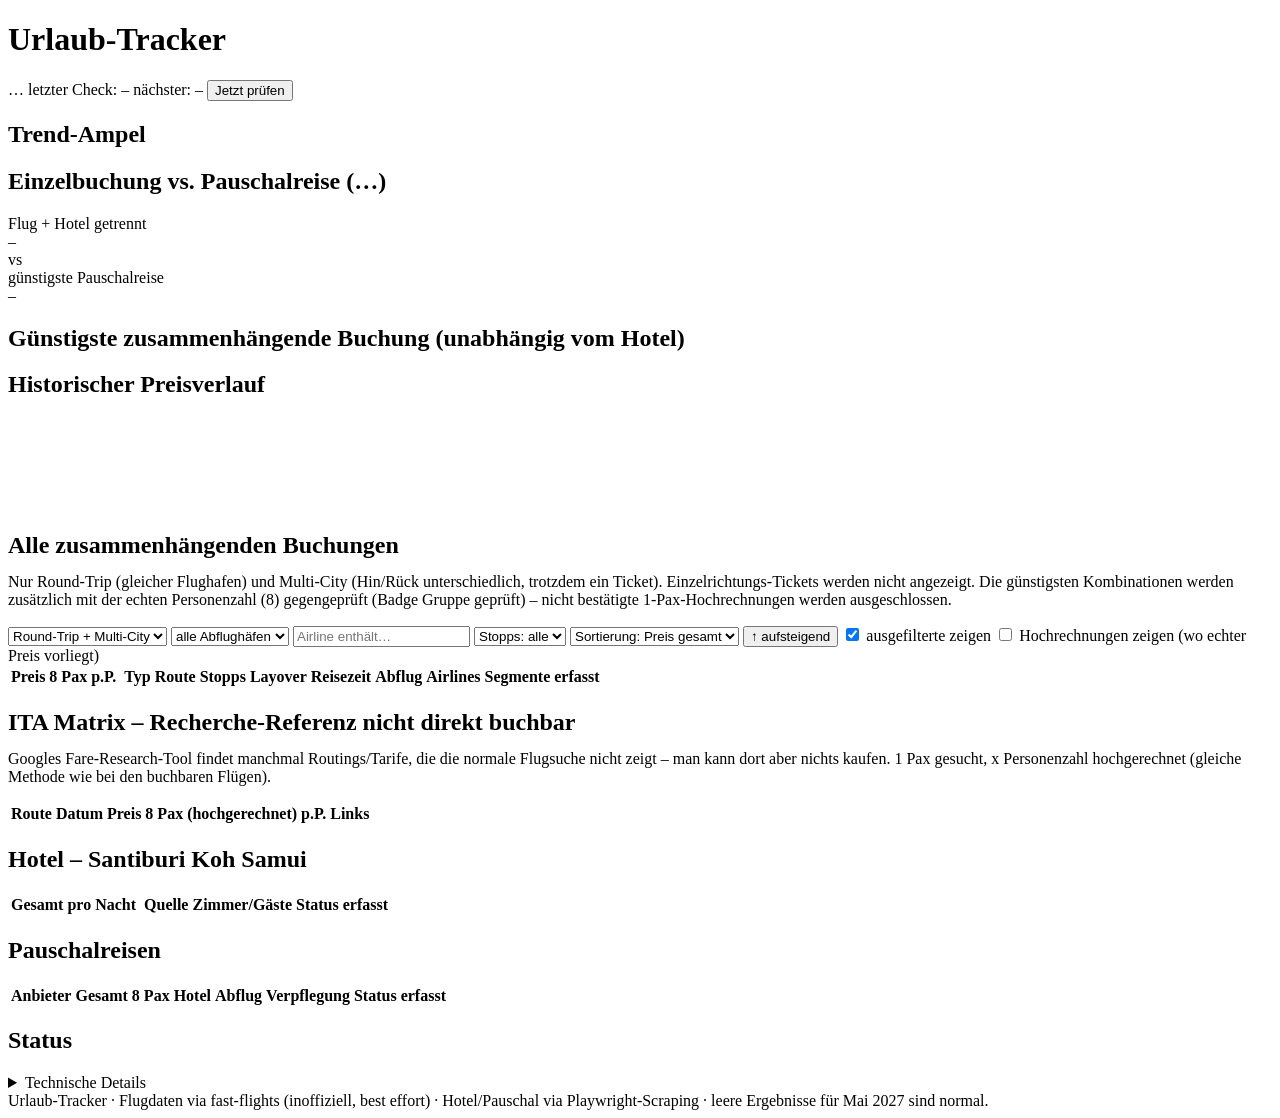
==== frontend/index.html @ a2ab1822 "Live-Fortschritt waehrend eines Checks + mehr Mitarbeiterrabatte + OTAs Nutzer-Fund 16.09.26: "muss " ====
<!doctype html>
<html lang="de">
<head>
  <meta charset="utf-8" />
  <meta name="viewport" content="width=device-width, initial-scale=1" />
  <title>Urlaub-Tracker &middot; Koh Samui 2027</title>
  <link rel="preconnect" href="https://fonts.googleapis.com" />
  <link rel="preconnect" href="https://fonts.gstatic.com" crossorigin />
  <link rel="stylesheet" href="https://fonts.googleapis.com/css2?family=Fraunces:opsz,wght@9..144,380..680&family=Inter:wght@400;500;600;700&family=JetBrains+Mono:wght@400;600;700&display=swap" />
  <link rel="stylesheet" href="/style.css" />
  <link rel="icon" href="data:image/svg+xml,<svg xmlns='http://www.w3.org/2000/svg' viewBox='0 0 16 16'><text y='14' font-size='14'>&#9992;</text></svg>" />
</head>
<body>
  <header>
    <h1>Urlaub-Tracker</h1>
    <span class="meta" id="tripLabel">&hellip;</span>
    <span id="countdown" hidden><span class="num" id="countdownNum">&ndash;</span><span class="lbl" id="countdownLbl">bis Thailand</span></span>
    <span class="spacer"></span>
    <span class="meta" id="lastRun">letzter Check: &ndash;</span>
    <span class="meta" id="nextRun">n&auml;chster: &ndash;</span>
    <button id="btnCheck" class="secondary">Jetzt pr&uuml;fen</button>
  </header>

  <main>
    <div id="error"></div>
    <div id="liveProgress" class="live-progress" hidden>
      <span class="dot pulse"></span>
      <span id="liveProgressText">Check läuft&hellip;</span>
    </div>

    <section>
      <h2>Trend-Ampel</h2>
      <div class="grid3" id="verdictCards"></div>
    </section>

    <section>
      <h2>Einzelbuchung vs. Pauschalreise (<span id="versusSubline">&hellip;</span>)</h2>
      <div class="versus" id="versus">
        <div class="side" id="sideSeparate">
          <div class="label muted">Flug + Hotel getrennt</div>
          <div class="amount" id="sepAmount">&ndash;</div>
          <div class="delta" id="sepBreak"></div>
        </div>
        <div class="vs">vs</div>
        <div class="side" id="sidePackage">
          <div class="label muted">g&uuml;nstigste Pauschalreise</div>
          <div class="amount" id="pkgAmount">&ndash;</div>
          <div class="delta" id="pkgInfo"></div>
        </div>
      </div>
      <p class="small muted" id="verdictNotes" style="margin-top:12px"></p>
    </section>

    <section>
      <h2>G&uuml;nstigste zusammenh&auml;ngende Buchung (unabh&auml;ngig vom Hotel)</h2>
      <div id="cheapestFlight"></div>
    </section>

    <section>
      <h2>Historischer Preisverlauf</h2>
      <div class="chart-toggles" id="chartToggles"></div>
      <canvas id="chart" height="90"></canvas>
    </section>

    <section>
      <h2>Alle zusammenh&auml;ngenden Buchungen</h2>
      <p class="small muted" style="margin-top:-6px">Nur Round-Trip (gleicher Flughafen) und Multi-City (Hin/R&uuml;ck unterschiedlich, trotzdem ein Ticket). Einzelrichtungs-Tickets werden nicht angezeigt. Die g&uuml;nstigsten Kombinationen werden zus&auml;tzlich mit der echten Personenzahl (8) gegengepr&uuml;ft (Badge <span class="tag teal">Gruppe gepr&uuml;ft</span>) &ndash; nicht best&auml;tigte 1-Pax-Hochrechnungen werden ausgeschlossen.</p>
      <div class="filters">
        <select id="fDirection">
          <option value="">Round-Trip + Multi-City</option>
          <option value="round_trip">nur Round-Trip</option>
          <option value="multi_city">nur Multi-City</option>
        </select>
        <select id="fOrigin"><option value="">alle Abflugh&auml;fen</option></select>
        <input id="fAirline" placeholder="Airline enth&auml;lt&hellip;" />
        <select id="fStops">
          <option value="">Stopps: alle</option>
          <option value="0">0 (direkt)</option>
          <option value="1">&le; 1</option>
          <option value="2">&le; 2</option>
        </select>
        <select id="fSort">
          <option value="price">Sortierung: Preis gesamt</option>
          <option value="price_per_person">Preis p.P.</option>
          <option value="duration">Reisezeit</option>
          <option value="stops">Stopps</option>
          <option value="departure">Abflugzeit</option>
          <option value="origin">Abflughafen</option>
          <option value="airline">Airline</option>
        </select>
        <button id="fDescBtn" class="secondary" type="button" title="Sortierrichtung umkehren">&uarr; aufsteigend</button>
        <label class="small muted"><input type="checkbox" id="fExcluded" checked /> ausgefilterte zeigen</label>
        <label class="small muted" title="1-Pax-Suche x8 hochgerechnet, nicht real fuer die Gruppe gesucht - standardmaessig ausgeblendet, sobald fuer diese Route/Termin ein echt geprueft ist"><input type="checkbox" id="fEstimates" /> Hochrechnungen zeigen (wo echter Preis vorliegt)</label>
      </div>
      <div class="table-wrap">
        <table id="flightsTable">
          <thead><tr>
            <th data-sort="price">Preis 8&nbsp;Pax</th>
            <th data-sort="price_per_person">p.P.</th>
            <th></th>
            <th>Typ</th>
            <th data-sort="origin">Route</th>
            <th data-sort="stops">Stopps</th>
            <th class="hide-narrow">Layover</th>
            <th data-sort="duration">Reisezeit</th>
            <th data-sort="departure">Abflug</th>
            <th class="hide-narrow">Airlines</th>
            <th class="hide-narrow">Segmente</th>
            <th class="hide-narrow">erfasst</th>
          </tr></thead>
          <tbody></tbody>
        </table>
      </div>
    </section>

    <section>
      <h2>ITA Matrix &ndash; Recherche-Referenz <span class="tag">nicht direkt buchbar</span></h2>
      <p class="small muted" style="margin-top:-6px">Googles Fare-Research-Tool findet manchmal Routings/Tarife, die die normale Flugsuche nicht zeigt &ndash; man kann dort aber nichts kaufen. 1&nbsp;Pax gesucht, x&nbsp;Personenzahl hochgerechnet (gleiche Methode wie bei den buchbaren Fl&uuml;gen).</p>
      <div class="table-wrap">
        <table id="itaMatrixTable">
          <thead><tr>
            <th>Route</th><th>Datum</th><th>Preis 8&nbsp;Pax (hochgerechnet)</th><th>p.P.</th><th>Links</th>
          </tr></thead>
          <tbody></tbody>
        </table>
      </div>
    </section>

    <section>
      <h2>Hotel &ndash; Santiburi Koh Samui</h2>
      <div class="table-wrap">
        <table id="hotelsTable" class="stack-narrow">
          <thead><tr>
            <th>Gesamt</th><th>pro Nacht</th><th></th><th>Quelle</th>
            <th>Zimmer/G&auml;ste</th><th>Status</th><th>erfasst</th>
          </tr></thead>
          <tbody></tbody>
        </table>
      </div>
    </section>

    <section>
      <h2>Pauschalreisen</h2>
      <div class="table-wrap">
        <table id="packagesTable" class="stack-narrow">
          <thead><tr>
            <th>Anbieter</th><th>Gesamt 8&nbsp;Pax</th><th>Hotel</th>
            <th>Abflug</th><th>Verpflegung</th><th>Status</th><th>erfasst</th><th></th>
          </tr></thead>
          <tbody></tbody>
        </table>
      </div>
    </section>

    <section>
      <h2>Status</h2>
      <div class="health-summary" id="healthSummary"></div>
      <details class="tech-details">
        <summary>Technische Details</summary>
        <div class="health" id="health"></div>
        <div id="manualCheckBox" hidden style="margin-top:14px">
          <p class="small muted" style="margin:0 0 8px">Diese Routen konnten gerade nicht automatisch geladen werden:</p>
          <div id="manualCheckList" class="small"></div>
        </div>
      </details>
    </section>
  </main>

  <footer>
    Urlaub-Tracker &middot; Flugdaten via fast-flights (inoffiziell, best effort) &middot;
    Hotel/Pauschal via Playwright-Scraping &middot; leere Ergebnisse f&uuml;r Mai&nbsp;2027 sind normal.
  </footer>

  <script src="/vendor/chart.umd.min.js"></script>
  <script src="/app.js"></script>
</body>
</html>
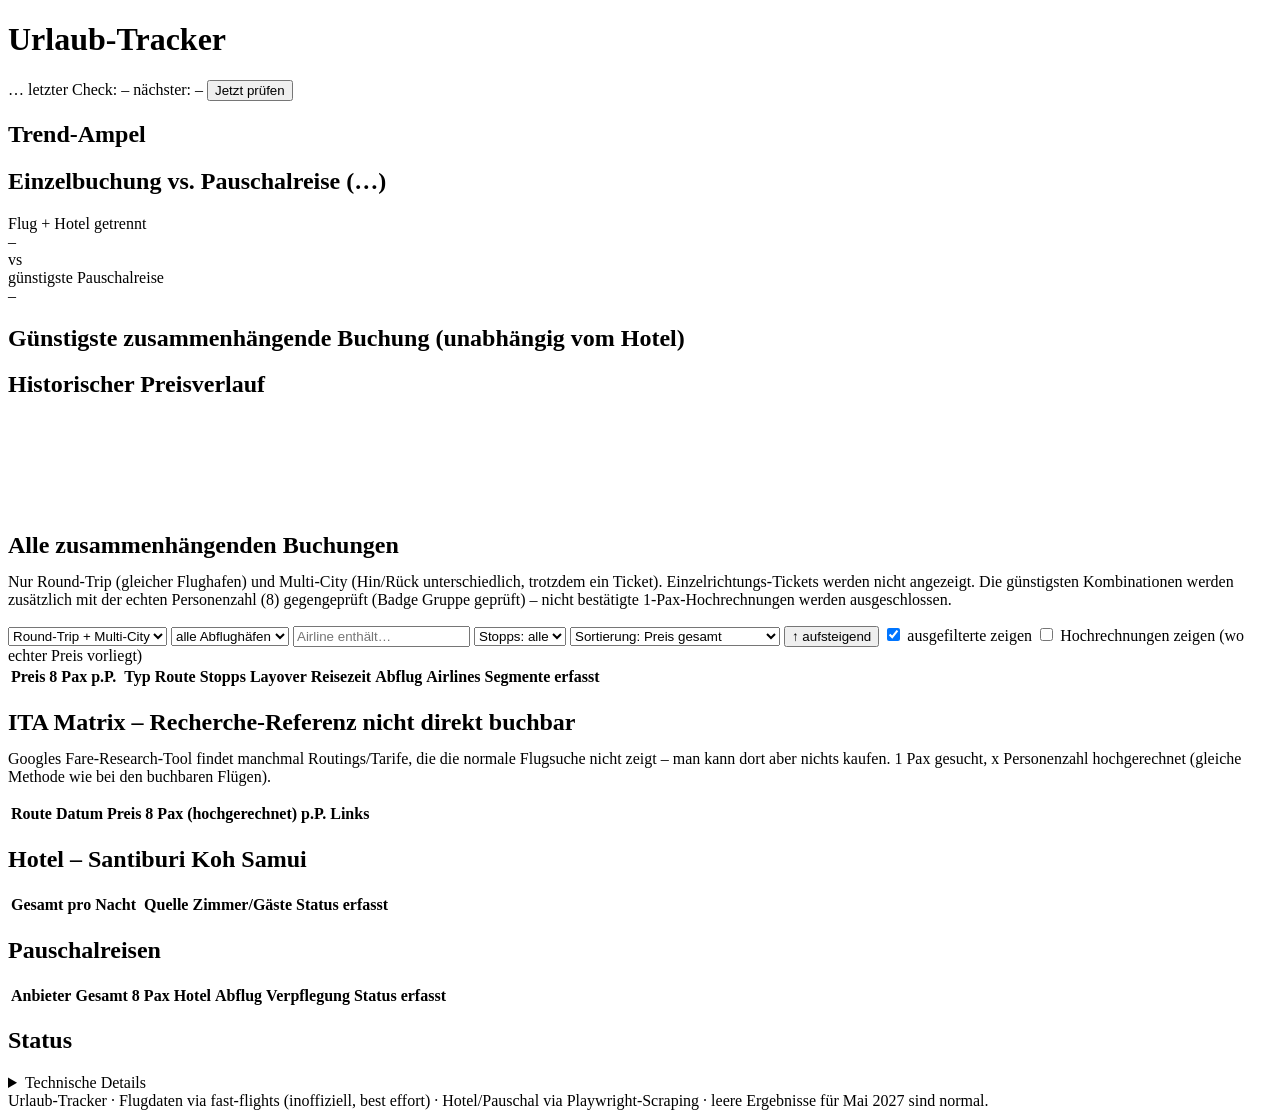
==== commit 7584f65f: "Sortierung nach bestem Buchungsoptionen-Preis (Nutzerwunsch) "ein sortieren nach 3. anbieter preis" " ====
--- a/frontend/index.html
+++ b/frontend/index.html
@@ -82,6 +82,7 @@
         <select id="fSort">
           <option value="price">Sortierung: Preis gesamt</option>
           <option value="price_per_person">Preis p.P.</option>
+          <option value="booking_option_price">Bester Buchungsoptionen-Preis</option>
           <option value="duration">Reisezeit</option>
           <option value="stops">Stopps</option>
           <option value="departure">Abflugzeit</option>
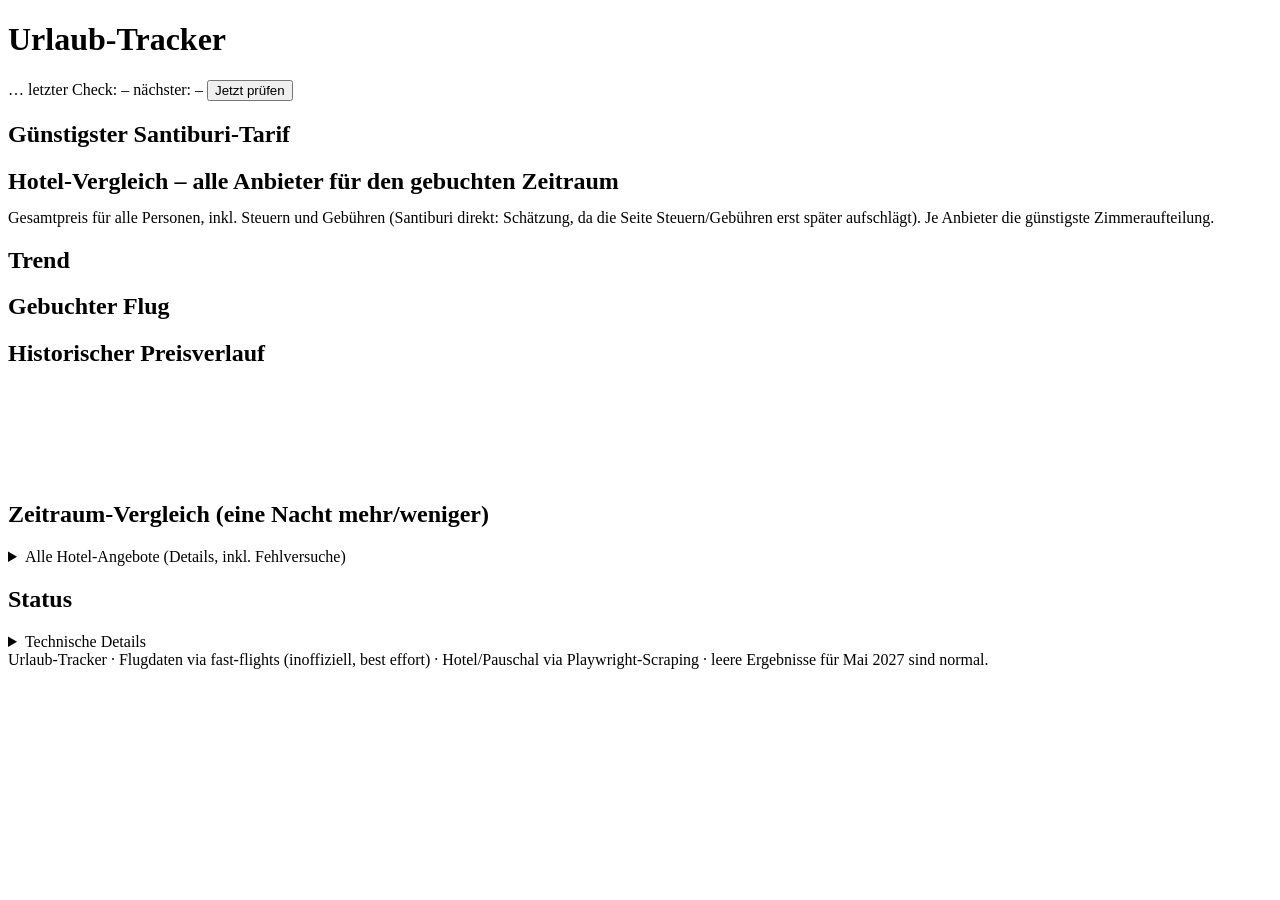
==== commit c1207d12: "Umbau zum Hotel-Vergleichsportal: alle Anbieter via Google Hotels, Hero-Kachel, Preis inkl. Gebuehre" ====
--- a/frontend/index.html
+++ b/frontend/index.html
@@ -29,11 +29,23 @@
     </div>
 
     <section>
-      <h2>Trend-Ampel</h2>
+      <h2>G&uuml;nstigster Santiburi-Tarif <span class="small muted" id="bestHotelDates"></span></h2>
+      <div id="bestHotel"></div>
+      <p class="small muted" id="verdictNotes" style="margin-top:12px"></p>
+    </section>
+
+    <section>
+      <h2>Hotel-Vergleich &ndash; alle Anbieter f&uuml;r den gebuchten Zeitraum</h2>
+      <p class="small muted" style="margin-top:-6px">Gesamtpreis f&uuml;r alle Personen, inkl. Steuern und Geb&uuml;hren (Santiburi direkt: Sch&auml;tzung, da die Seite Steuern/Geb&uuml;hren erst sp&auml;ter aufschl&auml;gt). Je Anbieter die g&uuml;nstigste Zimmeraufteilung.</p>
+      <div class="table-wrap"><div id="hotelCompare"></div></div>
+    </section>
+
+    <section>
+      <h2>Trend</h2>
       <div class="grid3" id="verdictCards"></div>
     </section>
 
-    <section>
+    <section hidden>
       <h2>Einzelbuchung vs. Pauschalreise (<span id="versusSubline">&hellip;</span>)</h2>
       <div class="versus" id="versus">
         <div class="side" id="sideSeparate">
@@ -48,11 +60,10 @@
           <div class="delta" id="pkgInfo"></div>
         </div>
       </div>
-      <p class="small muted" id="verdictNotes" style="margin-top:12px"></p>
     </section>
 
     <section>
-      <h2>G&uuml;nstigste zusammenh&auml;ngende Buchung (unabh&auml;ngig vom Hotel)</h2>
+      <h2>Gebuchter Flug</h2>
       <div id="cheapestFlight"></div>
     </section>
 
@@ -62,7 +73,7 @@
       <canvas id="chart" height="90"></canvas>
     </section>
 
-    <section>
+    <section hidden>
       <h2>Alle zusammenh&auml;ngenden Buchungen</h2>
       <p class="small muted" style="margin-top:-6px">Nur Round-Trip (gleicher Flughafen) und Multi-City (Hin/R&uuml;ck unterschiedlich, trotzdem ein Ticket). Einzelrichtungs-Tickets werden nicht angezeigt. Die g&uuml;nstigsten Kombinationen werden zus&auml;tzlich mit der echten Personenzahl (8) gegengepr&uuml;ft (Badge <span class="tag teal">Gruppe gepr&uuml;ft</span>) &ndash; nicht best&auml;tigte 1-Pax-Hochrechnungen werden ausgeschlossen.</p>
       <div class="filters">
@@ -114,7 +125,7 @@
       </div>
     </section>
 
-    <section>
+    <section hidden>
       <h2>ITA Matrix &ndash; Recherche-Referenz <span class="tag">nicht direkt buchbar</span></h2>
       <p class="small muted" style="margin-top:-6px">Googles Fare-Research-Tool findet manchmal Routings/Tarife, die die normale Flugsuche nicht zeigt &ndash; man kann dort aber nichts kaufen. 1&nbsp;Pax gesucht, x&nbsp;Personenzahl hochgerechnet (gleiche Methode wie bei den buchbaren Fl&uuml;gen).</p>
       <div class="table-wrap">
@@ -128,7 +139,13 @@
     </section>
 
     <section>
-      <h2>Hotel &ndash; Santiburi Koh Samui</h2>
+      <h2>Zeitraum-Vergleich (eine Nacht mehr/weniger)</h2>
+      <div id="hotelMatrix" class="table-wrap"></div>
+    </section>
+
+    <section>
+      <details class="tech-details">
+      <summary>Alle Hotel-Angebote (Details, inkl. Fehlversuche)</summary>
       <div class="table-wrap">
         <table id="hotelsTable" class="stack-narrow">
           <thead><tr>
@@ -138,9 +155,10 @@
           <tbody></tbody>
         </table>
       </div>
+      </details>
     </section>
 
-    <section>
+    <section hidden>
       <h2>Pauschalreisen</h2>
       <div class="table-wrap">
         <table id="packagesTable" class="stack-narrow">
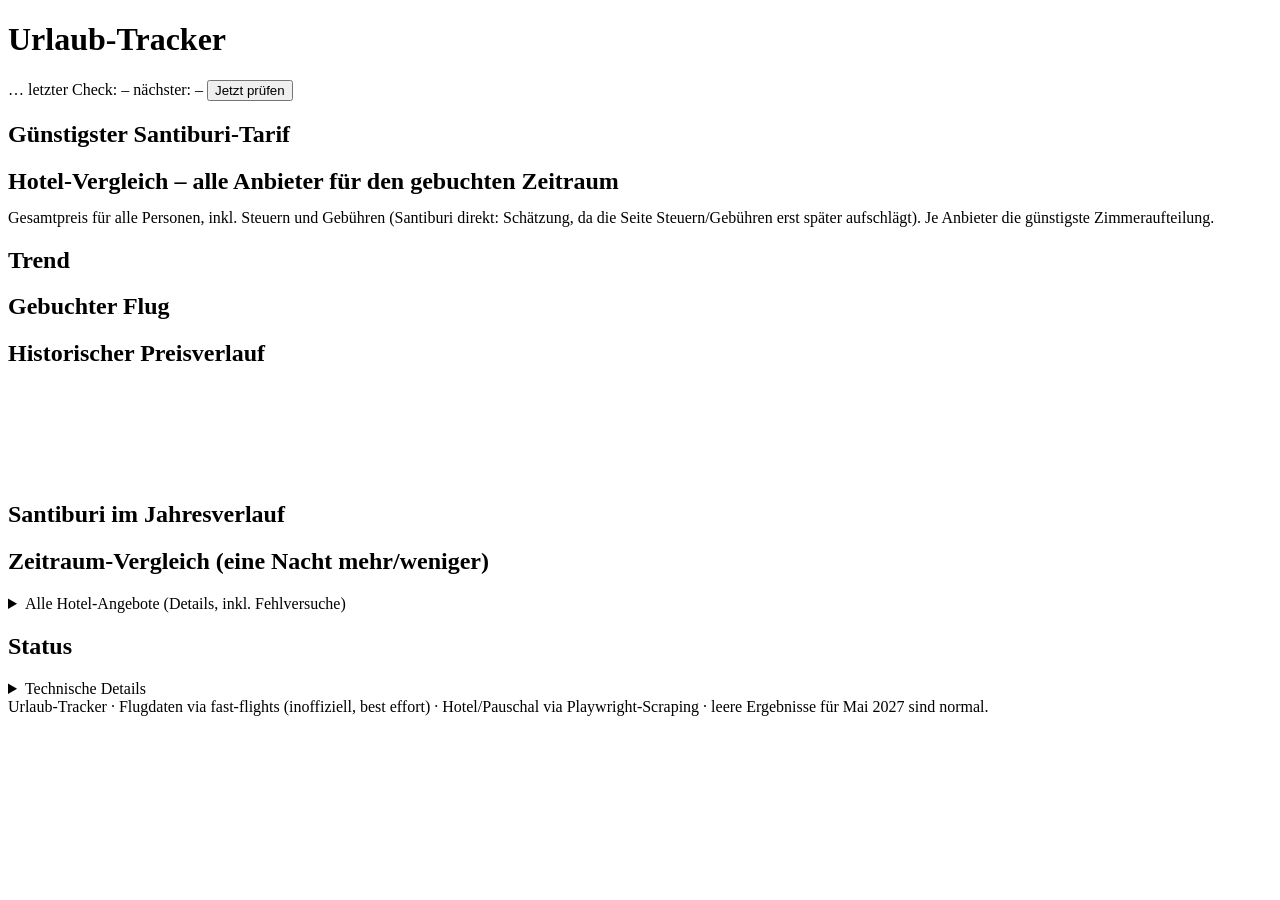
==== commit 871e108b: "Dashboard: Santiburi-Jahresverlauf (Momentaufnahme des Preiskalenders) Co-Authored-By: Claude Sonnet" ====
--- a/frontend/index.html
+++ b/frontend/index.html
@@ -139,6 +139,11 @@
     </section>
 
     <section>
+      <h2>Santiburi im Jahresverlauf <span class="small muted" id="rateCalNote"></span></h2>
+      <div id="rateCalendar"></div>
+    </section>
+
+    <section>
       <h2>Zeitraum-Vergleich (eine Nacht mehr/weniger)</h2>
       <div id="hotelMatrix" class="table-wrap"></div>
     </section>
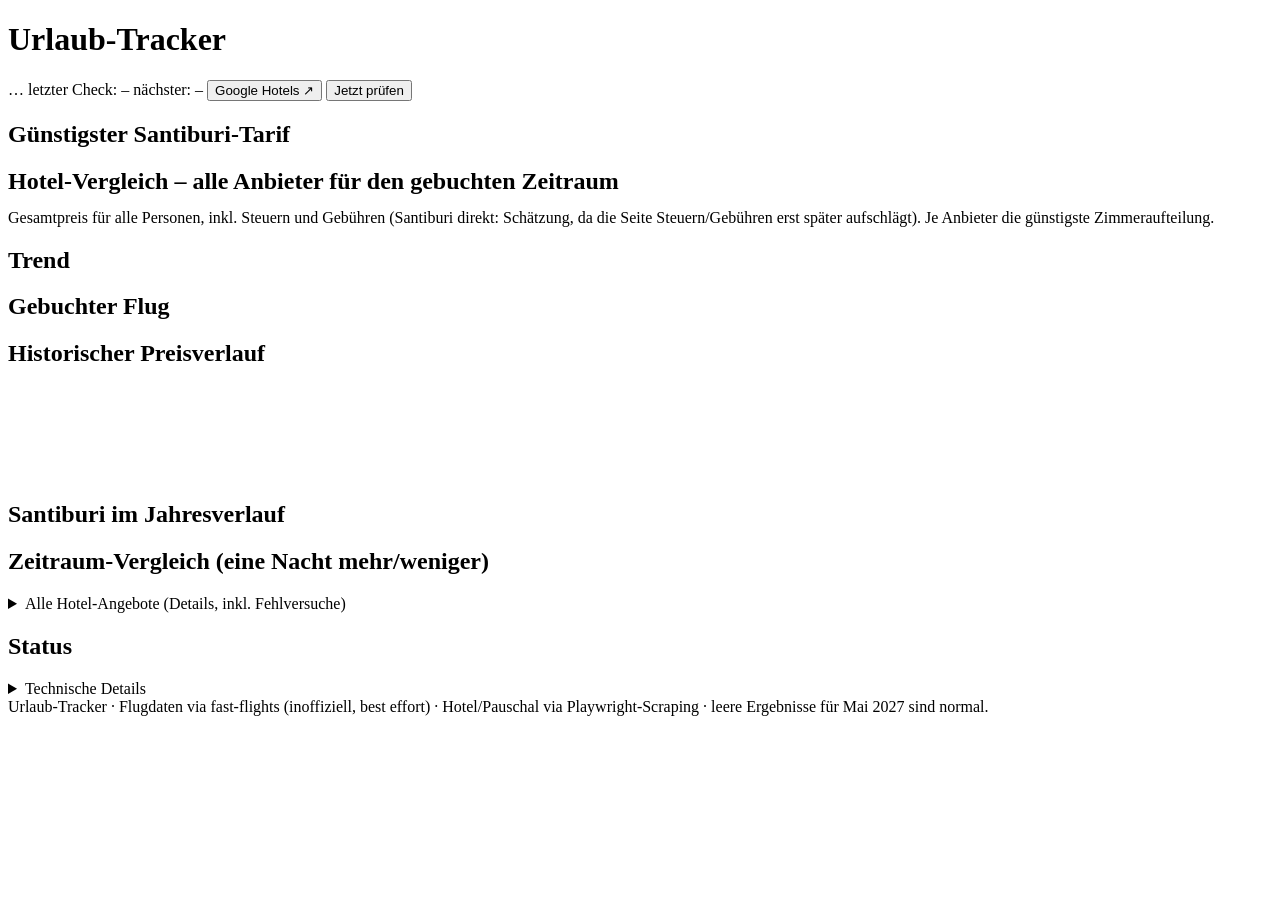
==== commit 29b25482: "Dashboard: Knopf 'Google Hotels' (Santiburi, gebuchter Zeitraum, 2 Personen) Co-Authored-By: Claude " ====
--- a/frontend/index.html
+++ b/frontend/index.html
@@ -18,6 +18,7 @@
     <span class="spacer"></span>
     <span class="meta" id="lastRun">letzter Check: &ndash;</span>
     <span class="meta" id="nextRun">n&auml;chster: &ndash;</span>
+    <button id="btnGoogle" class="secondary" title="Santiburi, 15.–28. Mai, 2 Personen">Google Hotels &#8599;</button>
     <button id="btnCheck" class="secondary">Jetzt pr&uuml;fen</button>
   </header>
 
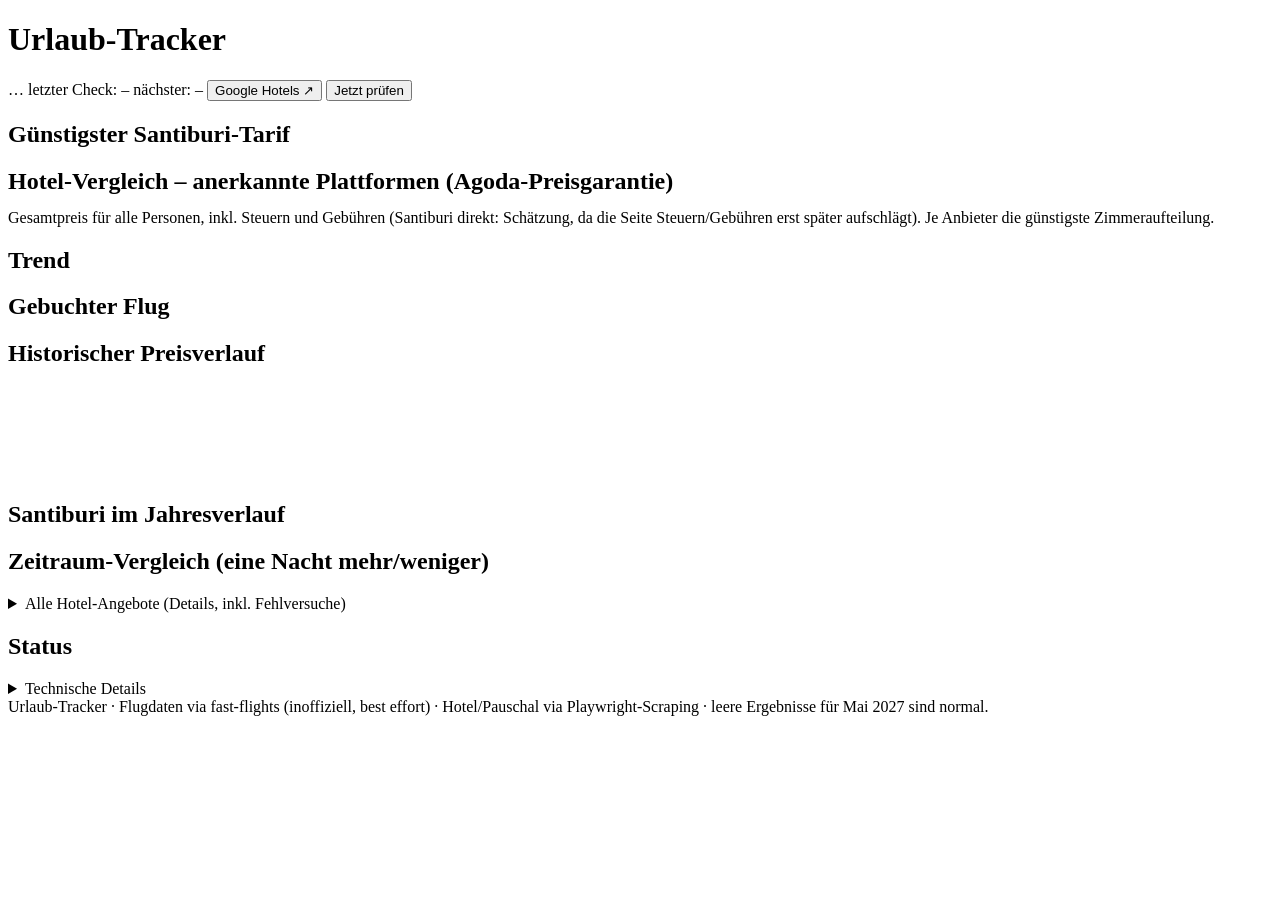
==== commit ce40ab17: "Ueberschrift Hotel-Vergleich: anerkannte Plattformen Co-Authored-By: Claude Sonnet 5.5 <noreply@anth" ====
--- a/frontend/index.html
+++ b/frontend/index.html
@@ -29,6 +29,11 @@
       <span id="liveProgressText">Check läuft&hellip;</span>
     </div>
 
+    <section id="guaranteeSection" hidden>
+      <h2>Deine Reise &middot; gebucht</h2>
+      <div id="guaranteeBox"></div>
+    </section>
+
     <section>
       <h2>G&uuml;nstigster Santiburi-Tarif <span class="small muted" id="bestHotelDates"></span></h2>
       <div id="bestHotel"></div>
@@ -36,7 +41,7 @@
     </section>
 
     <section>
-      <h2>Hotel-Vergleich &ndash; alle Anbieter f&uuml;r den gebuchten Zeitraum</h2>
+      <h2>Hotel-Vergleich &ndash; anerkannte Plattformen (Agoda-Preisgarantie)</h2>
       <p class="small muted" style="margin-top:-6px">Gesamtpreis f&uuml;r alle Personen, inkl. Steuern und Geb&uuml;hren (Santiburi direkt: Sch&auml;tzung, da die Seite Steuern/Geb&uuml;hren erst sp&auml;ter aufschl&auml;gt). Je Anbieter die g&uuml;nstigste Zimmeraufteilung.</p>
       <div class="table-wrap"><div id="hotelCompare"></div></div>
     </section>
